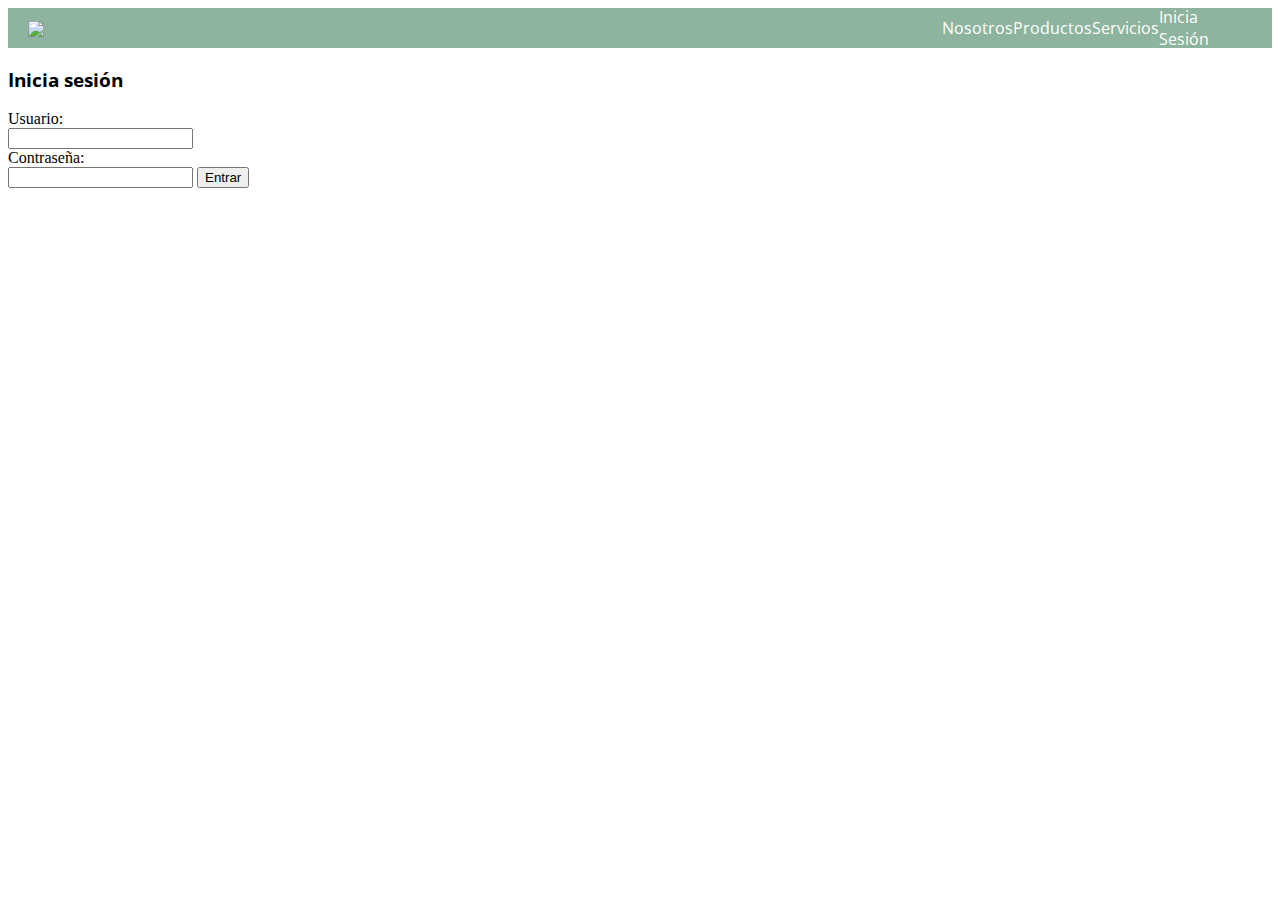
==== inicioSesion.html @ 60f80dba "Inicio Sesion" ====
<!DOCTYPE html>
<html lang="en">

<head>
    <meta charset="UTF-8">
    <meta http-equiv="X-UA-Compatible" content="IE=edge">
    <meta name="viewport" content="width=device-width, initial-scale=1.0">
    <link rel="stylesheet" type="text/css" href="./assets/styles.css" />
    <title>Landing Page</title>
    <link rel="preconnect" href="https://fonts.googleapis.com">
    <link rel="preconnect" href="https://fonts.gstatic.com" crossorigin>
    <link href="https://fonts.googleapis.com/css2?family=Open+Sans:wght@300&display=swap" rel="stylesheet">
</head>
<body>
    <nav class="nav" id="inicio">
        <div class="logonav"><img class="leave" src="./assets/logo.png" /></div>
        <div class="btnnav">
            <div class="link">Nosotros</div>
            <div class="link">Productos</div>
            <div class="link">Servicios</div>
            <div class="link">Inicia Sesión</div>
        </div>
        <div class="btnnavsan"><img src="./assets/menu.png"></div>
    </nav>
    <section class="complet">
        <div class="inputsInicioSesion">
            <form>
                <h3>Inicia sesión</h3>
                <label for="username">Usuario:</label><br><input type="text" id="username" name="username"><br>
                <label for="pwd">Contraseña:</label><br> <input type="password" id="pwd" name="pwd">
                <input type="submit" value="Entrar">
              </form>

        </div>
    </section>
</body>
</html>
---- assets/styles.css ----
.nav {
    width: 100%;
    height: 40px;
    background-color: rgb(142, 179, 158);
    display: flex;
    justify-content: space-between;
    align-items: center;

}

.leave{
    padding-top: 5px;
    width:80px;
}
.logonav {
    padding-left: 20px;
    position:relative;
    width:40px;
}

.btnnav {
    width: 300px;
    height: 40px;
    display: flex;
    flex-direction: row;
    justify-content: space-between;
    padding-right: 30px;
    align-items: center;

}


.link{

    font-family: 'Open Sans', sans-serif;
    color:#fff;

}

.btnnavsan {
    display: none
}

.jumbotron {
    /* width:100%; */
    height: 70vh;
    background-image: url("./ImagenLanding.png");
    background-size: cover;
    /* filter: brightness(80%); */
    display: flex;
    justify-content: space-between;
    align-items: center;
    padding: 2vw;

}

.imgJumbo {
    position: relative;
    background-size: cover;
    object-fit: cover;
}

.titulo {
    height: 30vh;
    width: 50vw;
    display: flex;
    flex-direction: column;
    align-items: flex-start;
    justify-content: flex-end;
}
.titulo h1{
    color:rgb(94, 117, 104);
}

.titulo h4{
    color:rgb(94, 117, 104);
}
.titulo p{
    font-size: 14px;
}

.inputMail{
    width: 180px;
    height:20px;
    border: none;
    border-width: 0ch;
    background-color:rgb(241, 241, 241) ;

}

.submit{
    width:50px;
    height: 25px;
    background:rgb(111, 139, 123);
	color: #fff;
	border: 1px solid #eee;
	border-radius: 20px;
	box-shadow: 5px 5px 5px #eee;
	text-shadow: none;    
}
.blog {
    height: 70vh;
    background-color: rgb(205, 220, 211);
    display: flex;
    flex-direction: column;
    justify-content: center;
    align-items: center;
    padding: 2vw;
}

.tituloBlog{
    color: #fff;
}

.entradas {
    height: 60vh;
    width: 95vw;
    background-color: rgb(205, 220, 211);
    display: flex;
    flex-direction: row;
    justify-content: space-around;
    align-items: center;

}

.entradaBlog {
    height: 360px;
    width: 290px;
    background-color: rgb(255, 255, 255);
    display: flex;
    flex-direction: column;
    justify-content: center;
    align-items: center;
    padding:15px;
    box-shadow: 0 2.8px 2.2px rgba(0, 0, 0, 0.034),
        0 6.7px 5.3px rgba(0, 0, 0, 0.048),
        0 12.5px 10px rgba(0, 0, 0, 0.06),
        0 22.3px 17.9px rgba(0, 0, 0, 0.072),
        0 41.8px 33.4px rgba(0, 0, 0, 0.086),
        0 100px 80px rgba(0, 0, 0, 0.12);

}

.imgblog {
    height: 40%;
    width: 80%
}

.ContenidoBlog{
    margin-left: 10px;
}

.productos {
    height: 70vh;
    background-color: rgb(255, 255, 255);
    display: flex;
    flex-direction: column;
    justify-content: space-around;
    align-items: center;
    padding: 2vw;
}

.tituloProductos {
    width: 90vw;
    display: flex;
    justify-content: center;
    margin-left: 30px;

}

.tituloProductos h1{
   color: rgb(94, 117, 104);
}


.catalogo {
    position: relative;
    height: 50vh;
    width: 90vw;
    background-color: rgb(255, 255, 255);
    display: flex;
    flex-direction: row;
    justify-content: space-around;
    align-items: center;
    /* overflow-x: scroll; */
    gap: 10px;
    padding-left: 10px;
    padding-right: 10px;
    margin: 10px;
}

.producto {
    height: 300px;
    width: 200px;
    background-color:  rgb(222, 229, 225);
    display: flex;
    flex-direction: column;
    justify-content: space-between;
    align-items: center;
    padding:10px;
    padding-top:15px;
    border-radius: 5px;
}

.imgProduct {
    height: 220px;
    width: 174px;
}


.producto button {
    height: 22px;
    width: 100px;
    font-size: 12px;
    background:rgb(255, 255, 255);
	color: rgb(97, 121, 107);
    border-color: #fff;
	border-radius: 5px;
    font-family: 'Open Sans', sans-serif;
}


.btncatalogo button{
    width:80px;
    height: 25px;
    background:rgb(111, 139, 123);
	color: #fff;
	/* border: 1px solid #eee; */
    border-color: #fff;
	border-radius: 20px;
	/* box-shadow: 5px 5px 5px #eee; */
	text-shadow: none;    
}

.footer {
    height: 25vh;
    background-color: rgb(205, 220, 211);
    display: flex;
    justify-content: space-between;
    align-items: center;

}

.ftrEnlaces {
    width: 20vw;
    height: 20vh;
    display: flex;
    flex-direction: column;
    justify-content: space-around;
    align-items: center;
    gap:8px;

}


.ftrRRSS {
    display: flex;
    flex-direction: row;
    gap: 6px;
    flex-grow: 1;
}

.ftrSecciones {
    width: 30vw;
    display: flex;
    justify-content: space-around;
    align-content: center;

}


.ftrSecciones h1 {
    font-size: medium;
}


.ftrNosotros {
    /* height: 15vh; */
    display: flex;
    flex-direction: column;
    justify-content: space-around;
    flex-grow: 1;
    align-items: center;
}

.ftrLink{
    font-size: 12px;
    font-family: 'Open Sans', sans-serif;
    color: rgb(0, 0, 0);
}


.ftrContacto {
    display: flex;
    flex-direction: column;
    justify-content: space-around;
    flex-grow: 1;
    align-items: center;
}

.ftrContacto button{
    width:100px;
    height: 25px;
    background:rgb(255, 255, 255);
	color: #343434;
	border: 0px solid #eee;
	/* border-radius: 20px; */
	/* box-shadow: 5px 5px 5px #eee; */
	text-shadow: none;  
    font-family: 'Open Sans', sans-serif;
}

.rrss{
    width:20px;
    height: 20px;
}


.ContenidoBlog h3{
    font-size: 18px;
}


.ContenidoBlog p{
    font-size: 15px;
}


@media (max-width: 966px) and (min-width: 700px) {


    .jumbotron {
        /* width:100%; */
        height: 50vh;
    }

    .blog {
        height: 120vh;

    }

    .entradas {
        display:flex;
        height: 90%;
        /* flex-direction: column; */
        gap: 10px;
        flex-wrap: wrap;

    }


    .productos {
        height: 110vh;
    }

    .catalogo {
        padding: 10px;
        position: relative;
        /* overflow-x: scroll; */
        width: 80vw;
        height: 90vh;
        flex-wrap: wrap;
        gap: 30px;

    }


    .producto {
        height: 250px;
        width: 200px;
        display:flex;
        flex-direction:column;
        justify-content: center;
        align-items: center;
        gap: 0px;
    }
    .imgProduct {
        height: 160px;
        width: 128px;
    }

}



@media (max-width: 700px) and (min-width:530px) {


    .jumbotron {
        /* width:100%; */
        height: 40vh;
    }


    .titulo {
        height: 25vh;
        width: 50vw;
        display: flex;
        flex-direction: column;
        align-items: flex-start;
        justify-content: center;
        margin:5px;
    }

    .blog {
        height: 100vh;

    }

    .entradas {
        width:90%;
        height: 90vh;
        flex-direction: column;
        gap: 10px;
        padding-top: 5px;
        padding-bottom: 5px;

    }

    .entradaBlog {
        height: 180px;
        width: 410px;
        flex-direction:row;
    }


    .tituloProductos {
        width: 90vw;
        display: flex;
        justify-content: center;


    }

    .productos {

        height: 90vh;

    }

    .catalogo {
        padding: 10px;
        position: relative;
        width: 90vw;
        height: 80vh;
        /* flex-direction: column ; */
        flex-wrap: wrap;
    }

    .producto {
        height: 250px;
        width: 200px;
    }


    .imgProduct {
        height: 160px;
        width: 128px;
    }
    .footer {
        flex-direction: column;
        height: 40vh;
        padding: 20px;
        justify-content: space-around;
    }

    .ftrEnlaces {
        flex-grow: 1;
        justify-content: space-between;

    }

    .ftrSecciones {
        flex-grow: 1;
        justify-content: space-between;
    }


}



@media (max-width:530px) {
    .btnnav {
        display: none;
    }

    .btnnavsan {
        display: flex;
        margin-right: 10px;
        height:25px;
        width:25px;
    }

    .jumbotron {
        /* width:100%; */
        height: 40vh;
    }


    .titulo {
        height: 25vh;
        width: 80vw;
        display: flex;
        flex-direction: column;
        align-items: flex-start;
        justify-content: center;
        margin: 10px;
    }

    .blog {
        height: 85vh;

    }

    .entradas {
        height: 80vh;
        width: 85%;
        flex-direction: column;
        gap: 9px;
        /* overflow-y: scroll; */
        padding-top: 5px;
        padding-bottom: 5px;

    }

    .entradas :last-child {
        display: none;
    }

    .entradaBlog {
        height: 250px;
        width: 200px;
    }


    .productos {

        height: 110vh;

    }

    .tituloProductos {
        width: 90vw;
        display: flex;
        justify-content: center;

    }

    .catalogo {
        padding: 10px;
        position: relative;
        width: 70vw;
        height: 100vh;
        flex-direction: column;

    }

    .catalogo :last-child {
        display: none;
    }

    .producto {
        height: 200px;
        width: 160px;
    }

    .imgProduct {
        height: 160px;
        width: 128px;
    }



    .footer {
        flex-direction: column;
        height: 50vh;
        justify-content: space-around;
        align-items: center;
        padding: 10px;
    }

    .ftrSecciones {

        flex-direction: column;
        height: 40vh;
    }


}

h1 {
    
    font-family: 'Open Sans', sans-serif;

}

h2{
    
    font-family: 'Open Sans', sans-serif;

}
h3 {
    font-family: 'Open Sans', sans-serif;
}

h4 {
        font-family: 'Open Sans', sans-serif;
}
p {
    font-family: 'Open Sans', sans-serif;
}


.ftrContacto p{
    font-size: 12px;
}
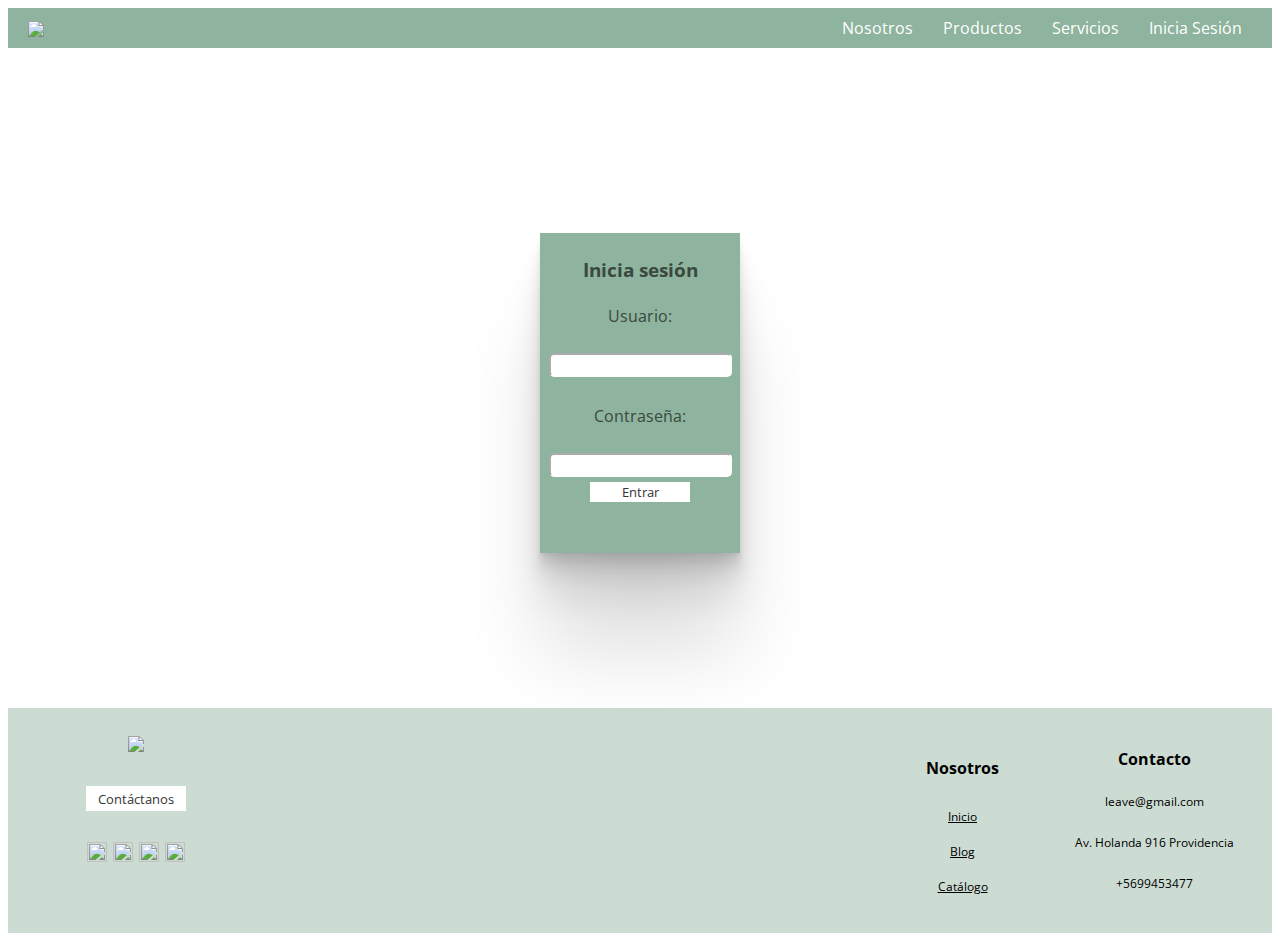
==== commit 38958799: "actualizaciones inicio sesion" ====
--- a/inicioSesion.html
+++ b/inicioSesion.html
@@ -25,13 +25,40 @@
     <section class="complet">
         <div class="inputsInicioSesion">
             <form>
-                <h3>Inicia sesión</h3>
-                <label for="username">Usuario:</label><br><input type="text" id="username" name="username"><br>
-                <label for="pwd">Contraseña:</label><br> <input type="password" id="pwd" name="pwd">
-                <input type="submit" value="Entrar">
+                <h3 class="TituloIniciaSesion">Inicia sesión</h3>
+                <label class="casilla" for="username">Usuario:</label><br><input class="casilla1" type="text" id="username" name="username"><br>
+                <label  class="casilla" for="pwd">Contraseña:</label><br> <input class="casilla1"  type="password" id="pwd" name="pwd">
+                <input class= "Entrar" type="submit" value="Entrar">
               </form>
 
         </div>
     </section>
+
+    <footer class="footer">
+        <div class="ftrEnlaces">
+            <div class="ftrLogo"><img class="leave" src="./assets/logo.png" /></div>
+            <div class="ftrContacto"><button>Contáctanos</button></div>
+            <div class="ftrRRSS">
+                <div><img class="rrss" src="./assets/whatsapp.png" /></div>
+                <div><img class="rrss" src="./assets/facebook.png" /></div>
+                <div><img class="rrss" src="./assets/instagram.png" /></div>
+                <div><img class="rrss" src="./assets/tik-tok.png" /></div>
+            </div>
+        </div>
+        <div class="ftrSecciones">
+            <div class="ftrNosotros">
+                <h1>Nosotros</h1>
+                <a class="ftrLink" href="#inicio">Inicio</a>
+                <a class="ftrLink" href="#blog">Blog</a>
+                <a class="ftrLink" href="#catalogo">Catálogo</a>
+            </div>
+            <div class="ftrContacto">
+                <h1>Contacto</h1>
+                <p>leave@gmail.com</p>
+                <p>Av. Holanda 916 Providencia</p>
+                <p>+5699453477</p>
+            </div>
+        </div>
+    </footer>
 </body>
 </html>--- a/assets/styles.css
+++ b/assets/styles.css
@@ -19,13 +19,14 @@
 }
 
 .btnnav {
-    width: 300px;
+    width: 400px;
     height: 40px;
     display: flex;
     flex-direction: row;
     justify-content: space-between;
     padding-right: 30px;
     align-items: center;
+    gap:8px;
 
 }
 
@@ -614,4 +615,85 @@
 
 .ftrContacto p{
     font-size: 12px;
-}+}
+
+.complet{
+    position: relative;
+    height: 70vh;
+    width: 100%;
+    display: flex;
+    justify-content: center;
+    align-items: center;
+    padding-top: 30px;
+
+}
+
+.inputsInicioSesion{
+    height: 300px;
+    width: 200px;
+    background-color: rgb(142, 179, 158);
+    display: flex;
+    flex-direction: column;
+    justify-content: flex-start;
+    align-items: center;
+    padding-bottom: 20px;
+    gap: 8px;
+    box-shadow: 0 2.8px 2.2px rgba(0, 0, 0, 0.034),
+    0 6.7px 5.3px rgba(0, 0, 0, 0.048),
+    0 12.5px 10px rgba(0, 0, 0, 0.06),
+    0 22.3px 17.9px rgba(0, 0, 0, 0.072),
+    0 41.8px 33.4px rgba(0, 0, 0, 0.086),
+    0 100px 80px rgba(0, 0, 0, 0.12);
+    
+}
+
+
+.inputsInicioSesion form{
+    position: relative;
+    height:180px;
+    display: flex;
+    flex-direction: column;
+    justify-content: flex-start;
+    align-items: center;
+    margin-top:5px;
+    gap: 5px;
+
+}
+
+.casilla{
+    height: 20px;
+    border-radius: 5px;
+    border-color: white;
+    font-family: 'Open Sans', sans-serif;
+    color: rgb(58, 73, 64);
+
+}
+
+
+.TituloIniciaSesion{
+    color: rgb(58, 73, 64);
+}
+.casilla1{
+    height: 20px;
+    border-radius: 5px;
+    border-color: white;
+    font-family: 'Open Sans', sans-serif;
+    color: rgb(58, 73, 64);
+
+}
+
+
+.Entrar{
+
+    width:100px;
+    height: 25px;
+    background:rgb(255, 255, 255);
+	color: #343434;
+	border: 0px solid #eee;
+	/* border-radius: 20px; */
+	/* box-shadow: 5px 5px 5px #eee; */
+	text-shadow: none;  
+    font-family: 'Open Sans', sans-serif;
+
+}
+
